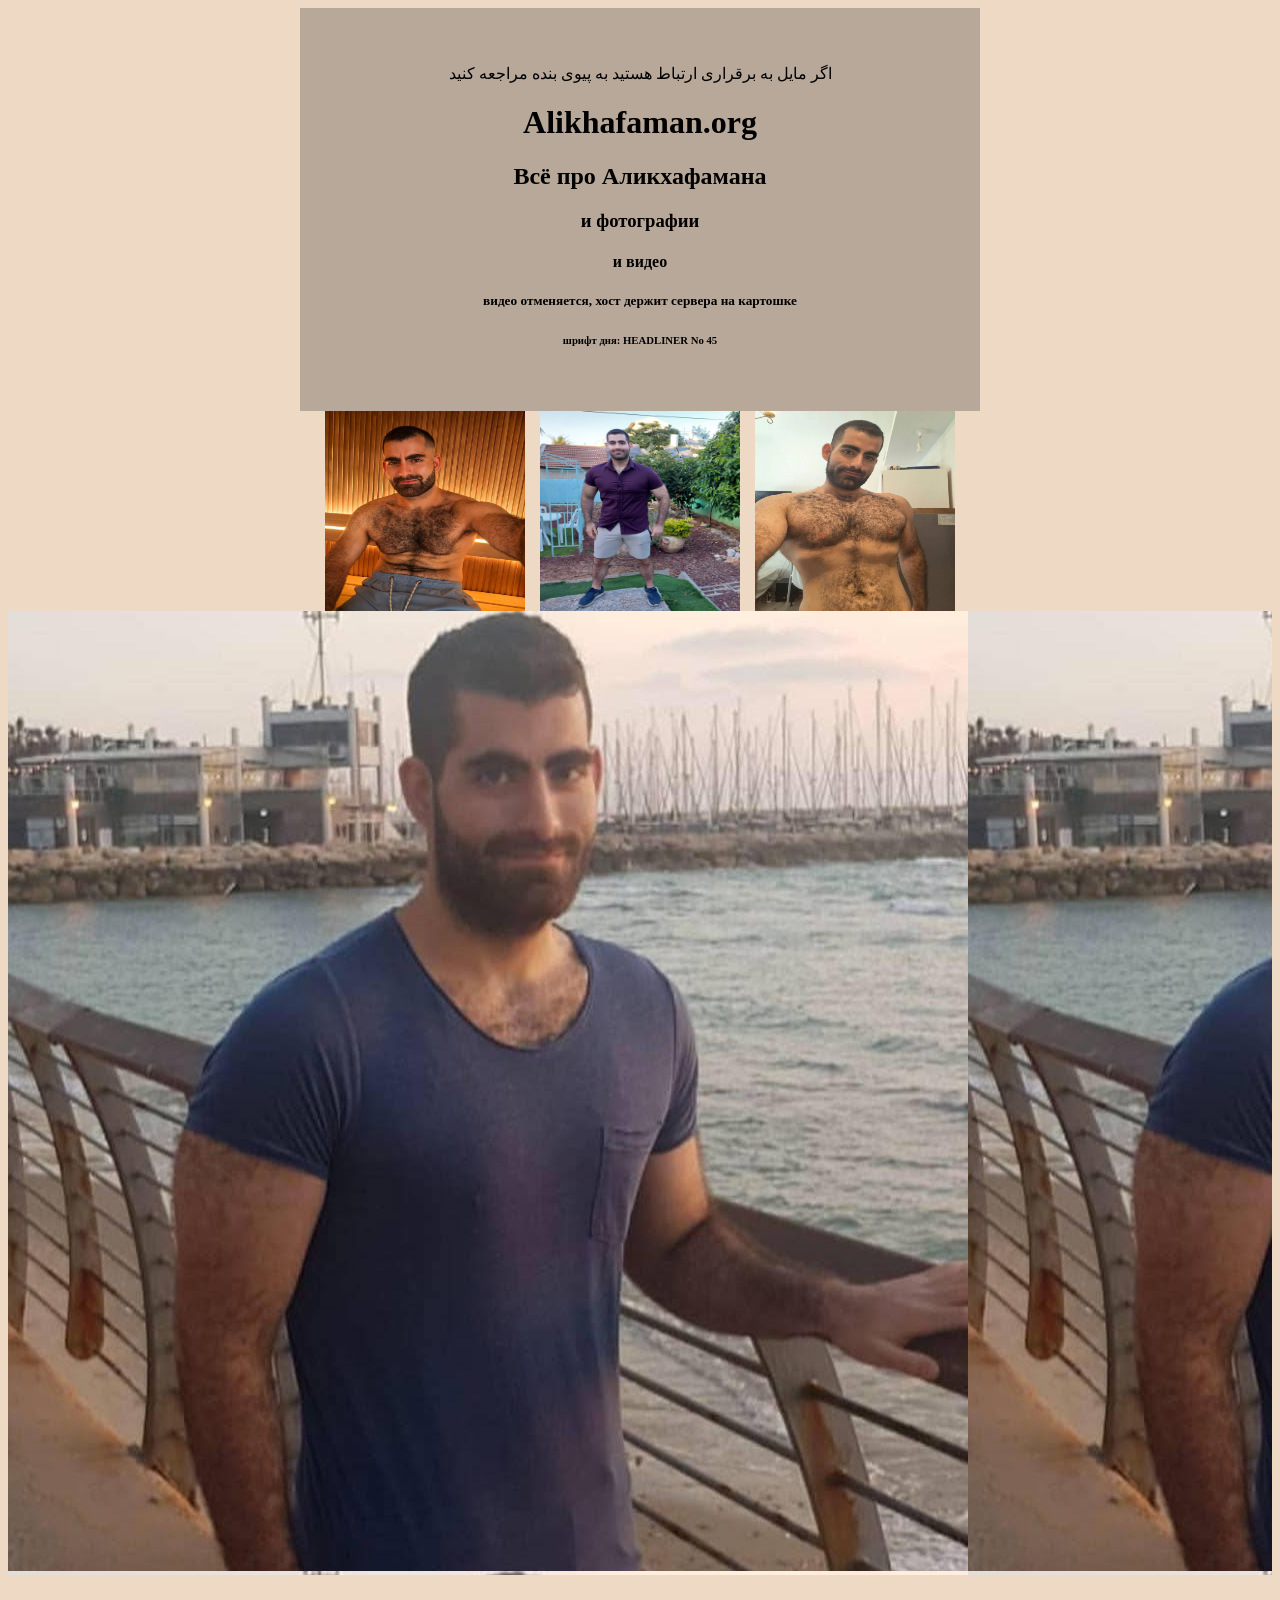
==== index.html @ 9ed55362 "Add files via upload" ====
<!DOCTYPE html>
<html lang="en">
<head>
    <meta charset="UTF-8">
    <meta name="viewport" content="width=device-width, initial-scale=1.0">
    <title>Alikhafaman.org</title>
    <link rel="stylesheet" href="style.css">
</head>
<body>
    <div class="text">
        <p class="Quota">اگر مایل به برقراری ارتباط هستید به پیوی بنده مراجعه کنید</p>
        <h1 class="Headliner">Alikhafaman.org</h1>
        <h2 class="Headliner">Всё про Аликхафамана</h2>
        <h3 class="Headliner">и фотографии</h3>
        <h4 class="Headliner">и видео</h4>
        <h5 class="Headliner">видео отменяется, хост держит сервера на картошке</h5>
        <h6 class="Headliner">шрифт дня: HEADLINER No 45</h6>
    </div>
        <div class="gallery">
        <img src="galery/img3.jpg" alt="Фото 3">
        <img src="galery/img2.jpg" alt="Фото 2">
        <img src="galery/img4.jpg" alt="Фото 4">
    </div>
    <div class="bg-image" >
        <img class="big-bi" src="galery/img1.jpg" alt="Фото 1">
    </div>
</body>
</html>
---- style.css ----
body {
    background-color: rgb(238, 217, 196);
}    

.text {
    background-color: rgb(184, 168, 153);
    text-align: center;

    max-width: 600px;
    margin: auto;

    padding: 40px;
}

.gallery {
    max-width: 680px;
    margin: auto;
    display: flex;
    justify-content: center;
    gap: 15px;
}

.gallery img {
    width: 200px;
    height: 200px;
}

.bg-image {
    margin: 0 auto 80px auto;
    background-image: url('galery/img1.jpg');
}
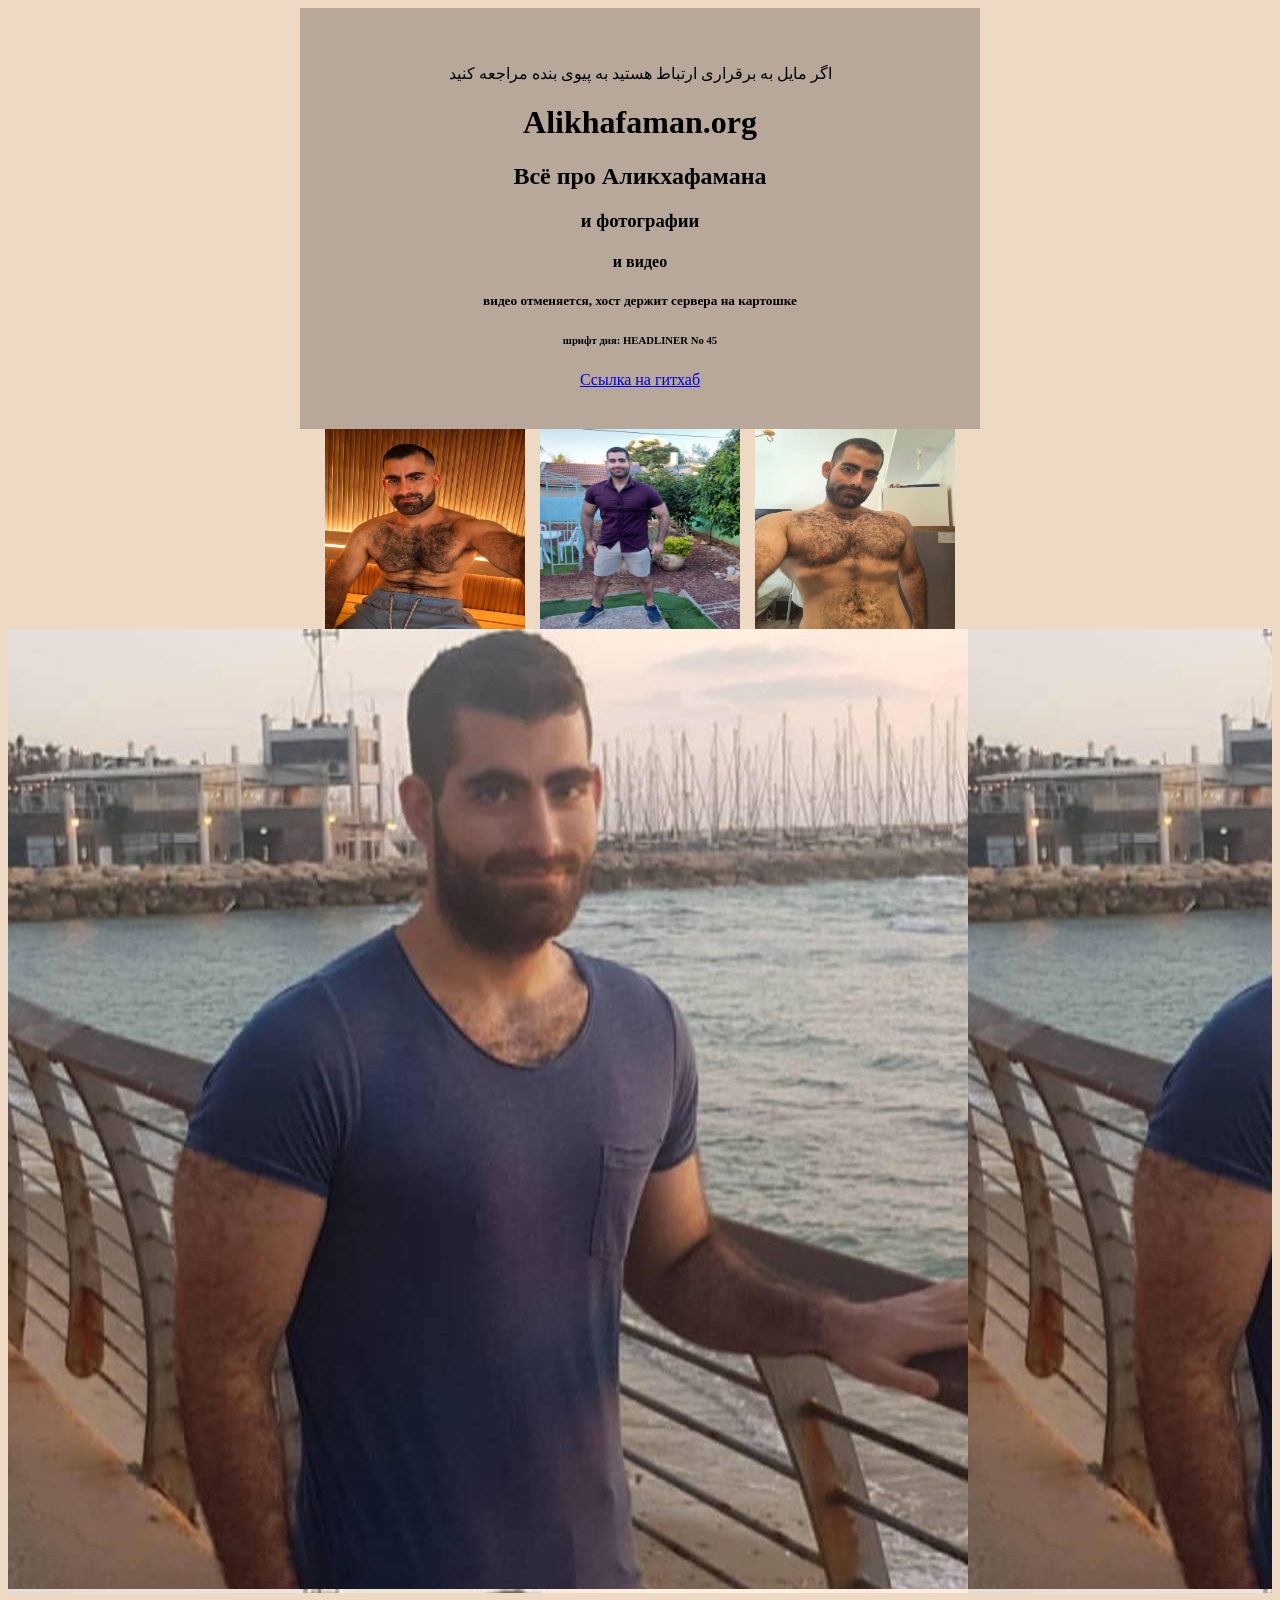
==== commit 35648104: "Update index.html" ====
--- a/index.html
+++ b/index.html
@@ -15,6 +15,7 @@
         <h4 class="Headliner">и видео</h4>
         <h5 class="Headliner">видео отменяется, хост держит сервера на картошке</h5>
         <h6 class="Headliner">шрифт дня: HEADLINER No 45</h6>
+        <a href="https://github.com/Weltobruh/25-ISP-2-html">Ссылка на гитхаб</a>        
     </div>
         <div class="gallery">
         <img src="galery/img3.jpg" alt="Фото 3">
@@ -25,4 +26,4 @@
         <img class="big-bi" src="galery/img1.jpg" alt="Фото 1">
     </div>
 </body>
-</html>+</html>
